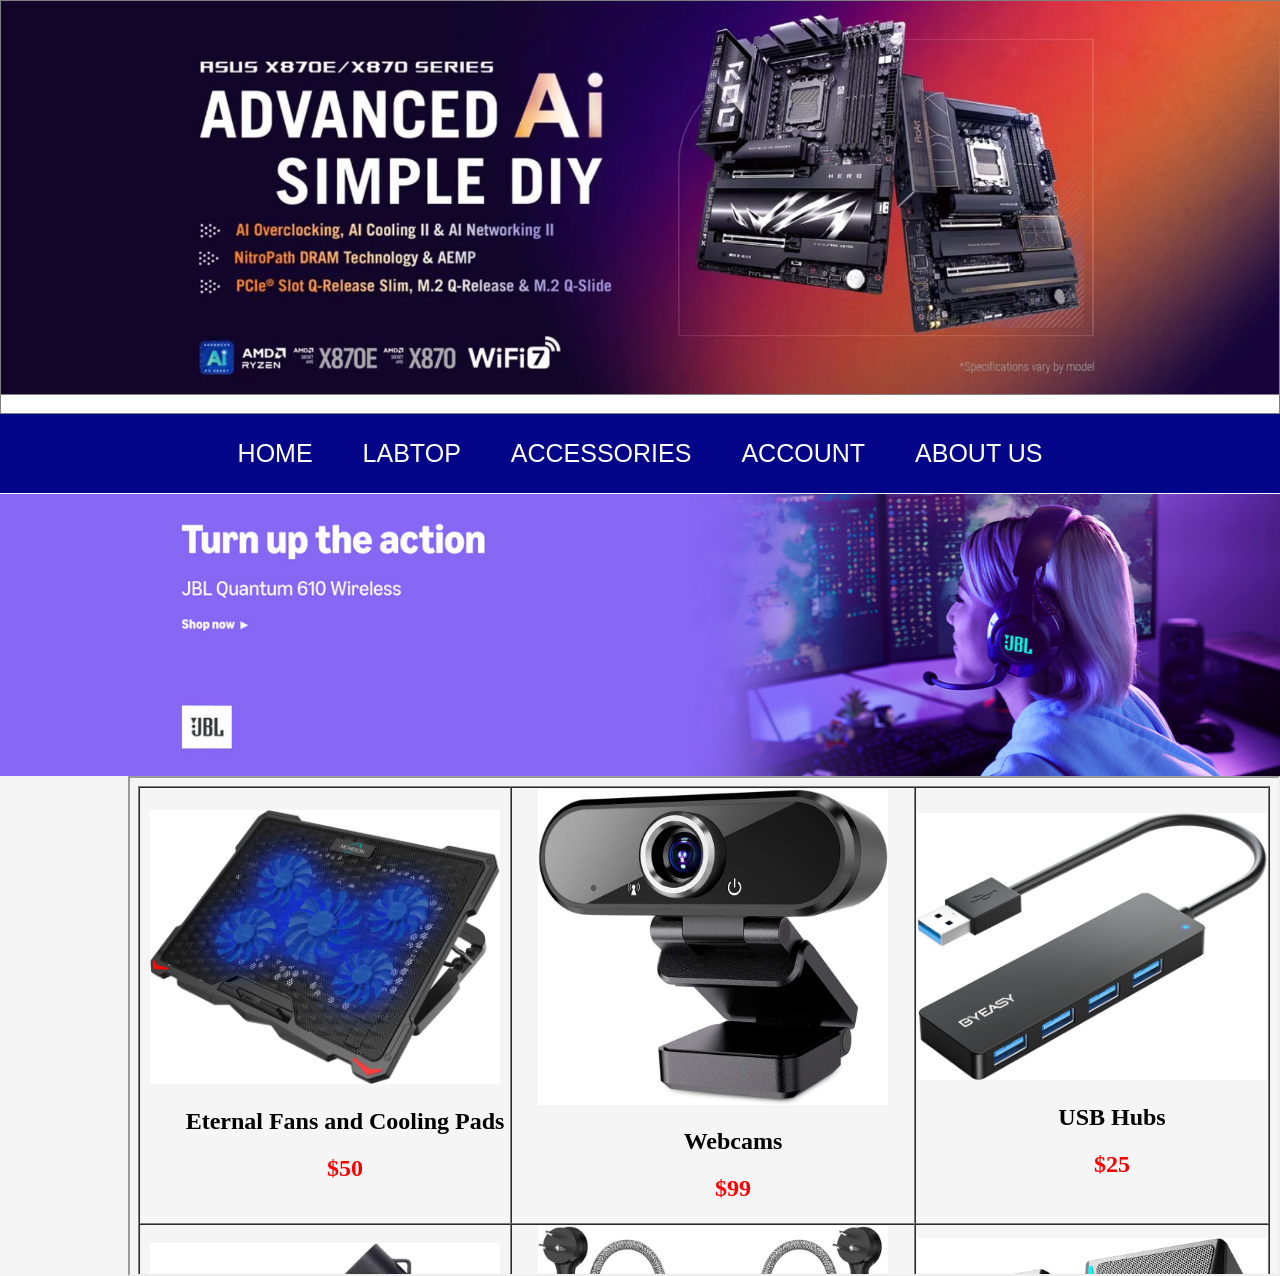
==== Accessories .html @ 545bf9f1 "first lunch" ====
<!DOCTYPE html>
<html lang="en">
<head>
    <meta charset="UTF-8">
    <meta name="viewport" content="width=device-width, initial-scale=1.0">
    <title>iframe</title>
    <link rel="stylesheet" href="style.CSS">
</head>
<body>
    <table border="1px"width="100%"cellspacing="0">
        <tr>
            <td align="center">
                <img src="Screenshot 2024-09-17 093822.png" 
                width="100%"/>
        <tr>
            <td colspan="2"bgcolor="white">
                <marquee behavior="fly" direction=""scrollamount="10">
                    <img src="" alt=""width="500px">
                </marquee>
            </td>
        </tr>
    </table>
</table>    
<div class="menu">
    <ul>
        <li>
            <a href="Home.html">HOME</a>
        </li>
        <li>
            <a href="laptop.html">LABTOP</a>
        </li>
        <li>
            <a href="Accessories .html">ACCESSORIES</a>
        </li>
        <li>
            <a href="Login.html">ACCOUNT</a>
        </li>
        <li>
            <a href="About me.html">ABOUT US</a>
        </li>
    </ul>
</div>
<table align="center"width="100%"cellspacing="0">
    <tr >
        <td colspan="2">
            <img src="PC Shop.png"width="100%"cellspacing="0"> 
        </td>
     </tr>       
</table>
    <iframe src="Accessories2.html" frameborder="2px"align="right"
    width="90%"
    height="500px"
    >
</iframe>
</body>
</html>
---- style.CSS ----
/* RESET */

*{
    margin: 0;
    padding: 0;
    box-sizing: border-box;
}

/* REMOVE ALL LIST DOTS */

ul,
li{
    list-style: none;
}

/* BODY */

body{
    font-family: Arial, sans-serif;
    background-color: #f5f5f5;
}

/* IMAGE */

img{
    max-width: 100%;
    height: auto;
    display: block;
}

/* ================= MENU ================= */

.menu{
    background-color: rgb(5, 5, 137);
    width: 100%;
    min-height: 60px;

    display: flex;
    justify-content: center;
    align-items: center;
}

.menu ul{
    display: flex;
    justify-content: center;
    align-items: center;
    flex-wrap: wrap;
}

.menu ul li{
    margin: 10px;
    font-size: 25px;
    border-radius: 5px;
    transition: 0.4s;
}

.menu ul li a{
    text-decoration: none;
    color: white;
    padding: 15px;
    display: block;
}

.menu ul li:hover{
    background-color: rgb(185, 246, 145);
}

.menu ul li:hover a{
    color: black;
}

/* ================= LIST ================= */

.list{
    background-color: blue;
    width: 100%;
    min-height: 60px;

    display: flex;
    justify-content: center;
    align-items: center;
}

.list ul{
    display: flex;
    justify-content: center;
    align-items: center;
    flex-wrap: wrap;
}

.list ul li{
    margin: 10px;
    font-size: 25px;
    border-radius: 5px;
    transition: 0.4s;
}

.list ul li a{
    text-decoration: none;
    color: white;
    padding: 15px;
    display: block;
}

.list ul li:hover{
    background-color: rgb(138, 198, 196);
}

.list ul li:hover a{
    color: black;
}

/* ================= TABLE ================= */

table{
    width: 100%;
    border-collapse: collapse;
}

.product-table td{
    width: 33%;
    padding: 15px;
    vertical-align: top;
    text-align: center;
    background-color: white;
}

.product-table ul{
    padding: 10px;
}

.product-table li{
    text-align: left;
    margin: 5px 0;
}

/* ================= RESPONSIVE ================= */

@media screen and (max-width: 768px){

    /* MENU */

    .menu{
        height: auto;
        padding: 10px 0;
    }

    .menu ul{
        flex-direction: column;
        width: 100%;
    }

    .menu ul li{
        width: 90%;
        text-align: center;
        font-size: 18px;
    }

    /* LIST */

    .list{
        height: auto;
        padding: 10px 0;
    }

    .list ul{
        flex-direction: column;
        width: 100%;
    }

    .list ul li{
        width: 90%;
        text-align: center;
        font-size: 18px;
    }

    /* PRODUCT TABLE */

    .product-table,
    .product-table tbody,
    .product-table tr,
    .product-table td{
        display: block;
        width: 100%;
    }

    .product-table td{
        margin-bottom: 20px;
        border-bottom: 2px solid #ddd;
    }

    h2{
        font-size: 20px;
    }

    li{
        font-size: 14px;
    }
}
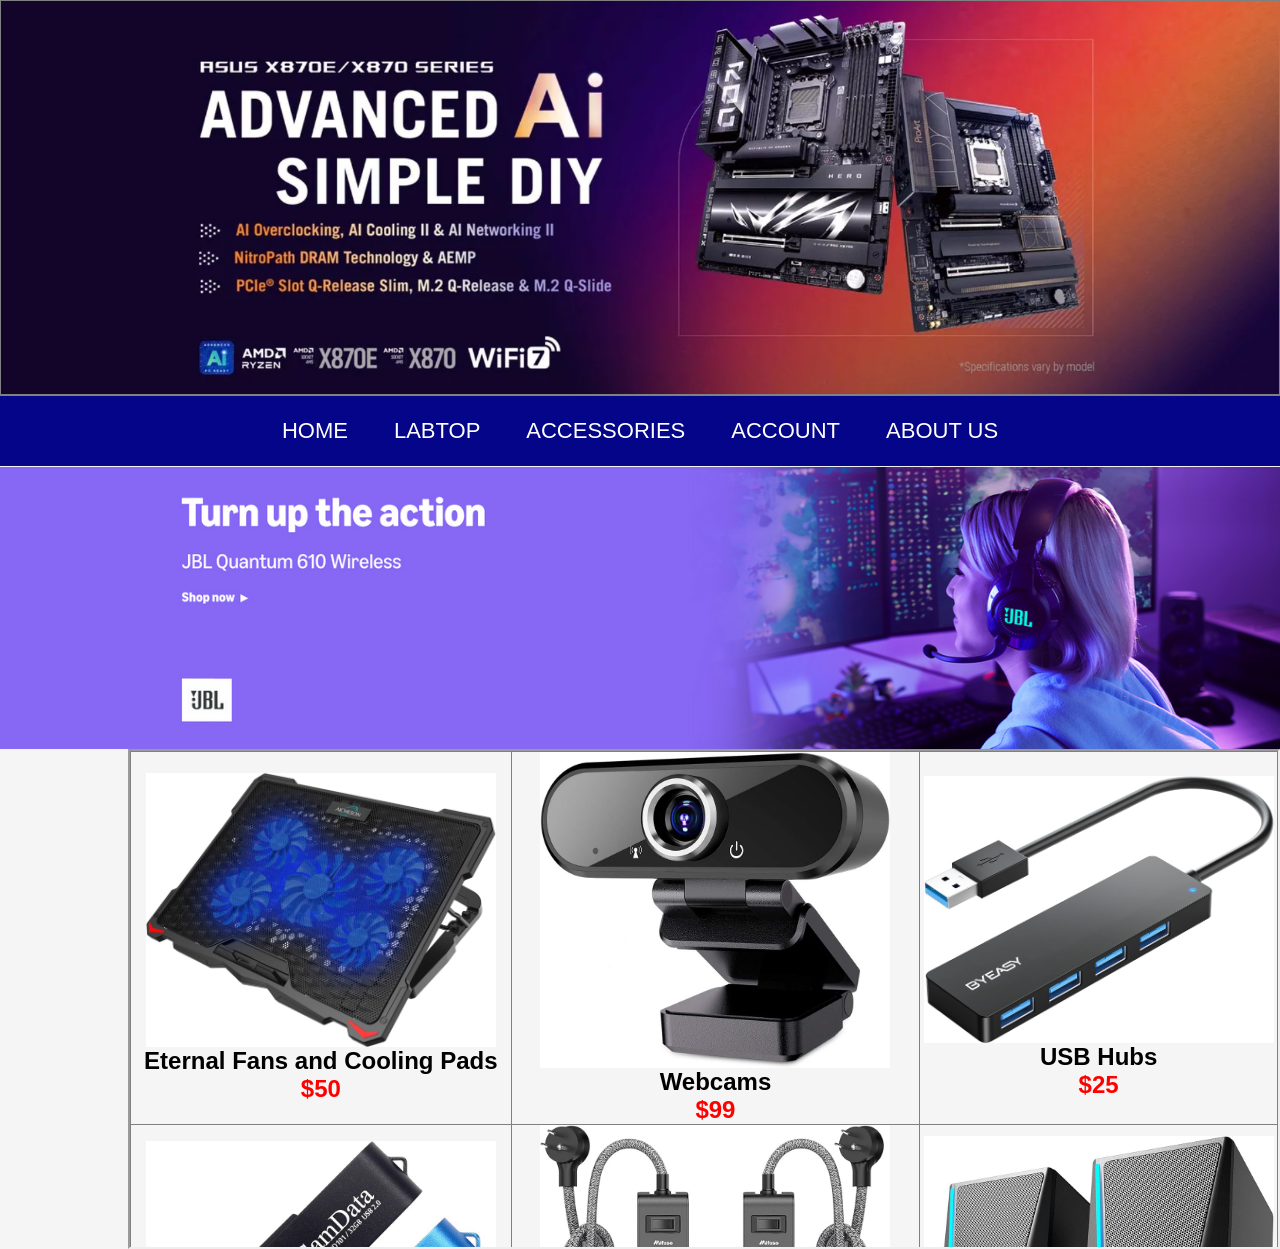
==== commit 35169fd1: "Update Accessories .html" ====
--- a/Accessories .html
+++ b/Accessories .html
@@ -14,9 +14,6 @@
                 width="100%"/>
         <tr>
             <td colspan="2"bgcolor="white">
-                <marquee behavior="fly" direction=""scrollamount="10">
-                    <img src="" alt=""width="500px">
-                </marquee>
             </td>
         </tr>
     </table>
@@ -36,7 +33,7 @@
             <a href="Login.html">ACCOUNT</a>
         </li>
         <li>
-            <a href="About me.html">ABOUT US</a>
+            <a href="index.html">ABOUT US</a>
         </li>
     </ul>
 </div>
@@ -53,4 +50,4 @@
     >
 </iframe>
 </body>
-</html>+</html>
--- a/style.CSS
+++ b/style.CSS
@@ -1,4 +1,3 @@
-/* RESET */
 
 *{
     margin: 0;
@@ -6,21 +5,20 @@
     box-sizing: border-box;
 }
 
-/* REMOVE ALL LIST DOTS */
-
 ul,
 li{
     list-style: none;
 }
 
-/* BODY */
+/* ================= BODY ================= */
 
 body{
     font-family: Arial, sans-serif;
     background-color: #f5f5f5;
-}
-
-/* IMAGE */
+    overflow-x: hidden;
+}
+
+/* ================= IMAGE ================= */
 
 img{
     max-width: 100%;
@@ -28,6 +26,11 @@
     display: block;
 }
 
+table{
+    width: 100%;
+    border-collapse: collapse;
+}
+
 /* ================= MENU ================= */
 
 .menu{
@@ -38,6 +41,8 @@
     display: flex;
     justify-content: center;
     align-items: center;
+
+    padding: 10px;
 }
 
 .menu ul{
@@ -45,11 +50,11 @@
     justify-content: center;
     align-items: center;
     flex-wrap: wrap;
+    gap: 10px;
 }
 
 .menu ul li{
-    margin: 10px;
-    font-size: 25px;
+    font-size: 22px;
     border-radius: 5px;
     transition: 0.4s;
 }
@@ -57,7 +62,7 @@
 .menu ul li a{
     text-decoration: none;
     color: white;
-    padding: 15px;
+    padding: 12px 18px;
     display: block;
 }
 
@@ -79,6 +84,8 @@
     display: flex;
     justify-content: center;
     align-items: center;
+
+    padding: 10px;
 }
 
 .list ul{
@@ -86,11 +93,11 @@
     justify-content: center;
     align-items: center;
     flex-wrap: wrap;
+    gap: 10px;
 }
 
 .list ul li{
-    margin: 10px;
-    font-size: 25px;
+    font-size: 22px;
     border-radius: 5px;
     transition: 0.4s;
 }
@@ -98,7 +105,7 @@
 .list ul li a{
     text-decoration: none;
     color: white;
-    padding: 15px;
+    padding: 12px 18px;
     display: block;
 }
 
@@ -110,11 +117,10 @@
     color: black;
 }
 
-/* ================= TABLE ================= */
-
-table{
-    width: 100%;
-    border-collapse: collapse;
+/* ================= PRODUCT TABLE ================= */
+
+.product-table{
+    width: 100%;
 }
 
 .product-table td{
@@ -131,10 +137,24 @@
 
 .product-table li{
     text-align: left;
-    margin: 5px 0;
-}
-
-/* ================= RESPONSIVE ================= */
+    margin: 6px 0;
+    font-size: 16px;
+}
+
+.product-table h2{
+    margin: 10px 0;
+}
+
+/* ================= BUTTON ================= */
+
+button{
+    padding: 10px 15px;
+    border: none;
+    border-radius: 5px;
+    cursor: pointer;
+}
+
+/* ================= MOBILE RESPONSIVE ================= */
 
 @media screen and (max-width: 768px){
 
@@ -142,7 +162,7 @@
 
     .menu{
         height: auto;
-        padding: 10px 0;
+        padding: 15px 0;
     }
 
     .menu ul{
@@ -156,11 +176,15 @@
         font-size: 18px;
     }
 
+    .menu ul li a{
+        width: 100%;
+    }
+
     /* LIST */
 
     .list{
         height: auto;
-        padding: 10px 0;
+        padding: 15px 0;
     }
 
     .list ul{
@@ -172,6 +196,10 @@
         width: 90%;
         text-align: center;
         font-size: 18px;
+    }
+
+    .list ul li a{
+        width: 100%;
     }
 
     /* PRODUCT TABLE */
@@ -187,13 +215,68 @@
     .product-table td{
         margin-bottom: 20px;
         border-bottom: 2px solid #ddd;
+        padding: 20px;
+    }
+
+    .product-table img{
+        margin: auto;
+    }
+
+    .product-table h2{
+        font-size: 20px;
+    }
+
+    .product-table li{
+        font-size: 14px;
+    }
+
+    /* GENERAL TEXT */
+
+    h1{
+        font-size: 28px;
     }
 
     h2{
-        font-size: 20px;
-    }
-
-    li{
+        font-size: 22px;
+    }
+
+    h3{
+        font-size: 18px;
+    }
+
+    p{
         font-size: 14px;
     }
-}+
+    /* TABLE FIX */
+
+    table{
+        display: block;
+        overflow-x: auto;
+    }
+}
+
+/* ================= SMALL PHONE ================= */
+
+@media screen and (max-width: 480px){
+
+    .menu ul li{
+        font-size: 16px;
+    }
+
+    .list ul li{
+        font-size: 16px;
+    }
+
+    .product-table td{
+        padding: 15px;
+    }
+
+    .product-table h2{
+        font-size: 18px;
+    }
+
+    .product-table li{
+        font-size: 13px;
+    }
+}
